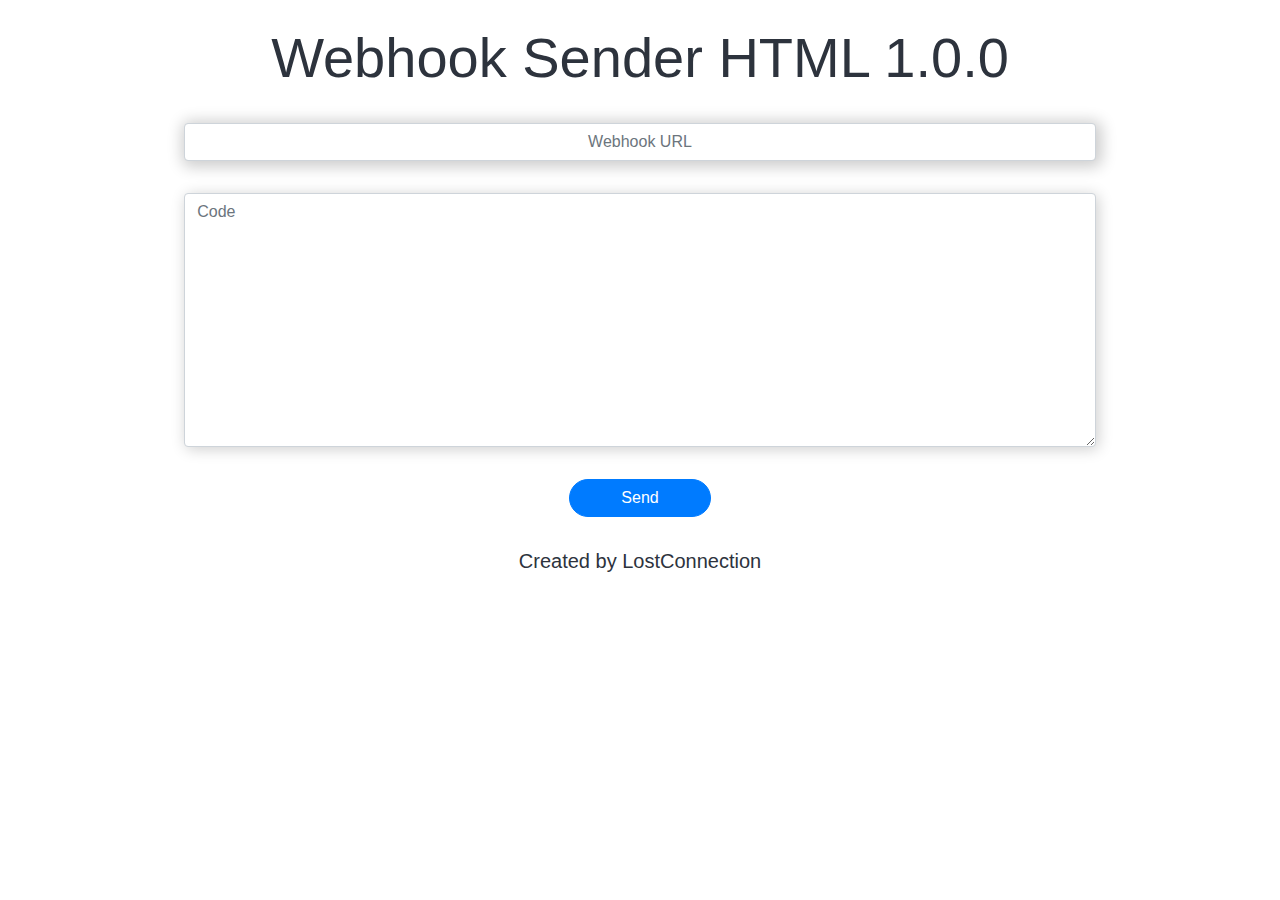
==== index.html @ ec2d2cef "Add files via upload" ====
<!DOCTYPE html>
<html>
   <head>
      <meta charset="utf-8" />
      <meta name="viewport" content="width=device-width, initial-scale=1" />
      <title>Webhook Sender HTML 1.0.0</title>
      <style type="text/css">
         body {
         font-family: helvetica, arial, sans-serif;
         margin: 2em;
         }
         .container {
         font-style: bold;
         color: #2d333d;
         text-align: center;
         }
         input {
         width: 10%;
         box-shadow: 2px 2px 15px 4px rgba(0, 0, 0, 0.20);
         text-align: center;
         }
         .txtarea {
         width: 50%;
         box-shadow: 2px 2px 15px 0px rgba(0, 0, 0, 0.20);
         }
         .mybtn {
         width: 13%;
         }
      </style>
      <script src="https://ajax.googleapis.com/ajax/libs/jquery/3.5.1/jquery.min.js"></script>
      <link rel="stylesheet" href="https://stackpath.bootstrapcdn.com/bootstrap/4.3.1/css/bootstrap.min.css" integrity="sha384-ggOyR0iXCbMQv3Xipma34MD+dH/1fQ784/j6cY/iJTQUOhcWr7x9JvoRxT2MZw1T" crossorigin="anonymous"
      <script src="https://cdnjs.cloudflare.com/ajax/libs/popper.js/1.14.7/umd/popper.min.js" integrity="sha384-UO2eT0CpHqdSJQ6hJty5KVphtPhzWj9WO1clHTMGa3JDZwrnQq4sF86dIHNDz0W1" crossorigin="anonymous"></script>
      <script src="https://stackpath.bootstrapcdn.com/bootstrap/4.3.1/js/bootstrap.min.js" integrity="sha384-JjSmVgyd0p3pXB1rRibZUAYoIIy6OrQ6VrjIEaFf/nJGzIxFDsf4x0xIM+B07jRM"crossorigin="anonymous"></script>
   </head>
   <body>
      <div>
         <h1 class="container mt-4 mb-4 display-4">Webhook Sender HTML 1.0.0</h1>
      </div>
      <div class="container d-grid gap-3">
         <div class="p-2 form-group">
            <input class="mx-auto form-control col-sm-10" id="url" type="url" placeholder="Webhook URL" />
         </div>
         <div class="p-2 form-group">
            <textarea class="mx-auto txtarea form-control col-sm-10" id="code" rows="10" placeholder="Code"></textarea>
         </div>
         <!--         <div class="p-2 form-group">
            <textarea class="mx-auto txtarea form-control col-sm-10" id="content" rows="2" placeholder="Content"></textarea>
            </div> -->
         <div class="p-2">
            <button id="btn" class="rounded-pill mb-4 mybtn btn btn-primary" </button>Send</button>
         </div>
      </div>
      <footer class="container">
         <h5>
            Created by LostConnection
         </h5>
      </footer>
      <script>
         $(document).ready(function () {
             $('#btn').click(function () {
                 /* 
                                 var xhr = new XMLHttpRequest();
                                 xhr.open("POST", $("#url").val(), true)
                                 xhr.setRequestHeader("Content-Type", "application/json")
                                 xhr.send(JSON.stringify(JSON.parse($("#code").val()))) */
                 $.ajax({
                     url: $("#url").val(),
                     type: "POST",
                     data: JSON.stringify(JSON.parse($("#code").val())),
                     complete: function () { alert("Success") },
                     headers: {
                         'Content-Type': 'application/json',
                     }
                 });
             });
         });
      </script>
   </body>
</html>
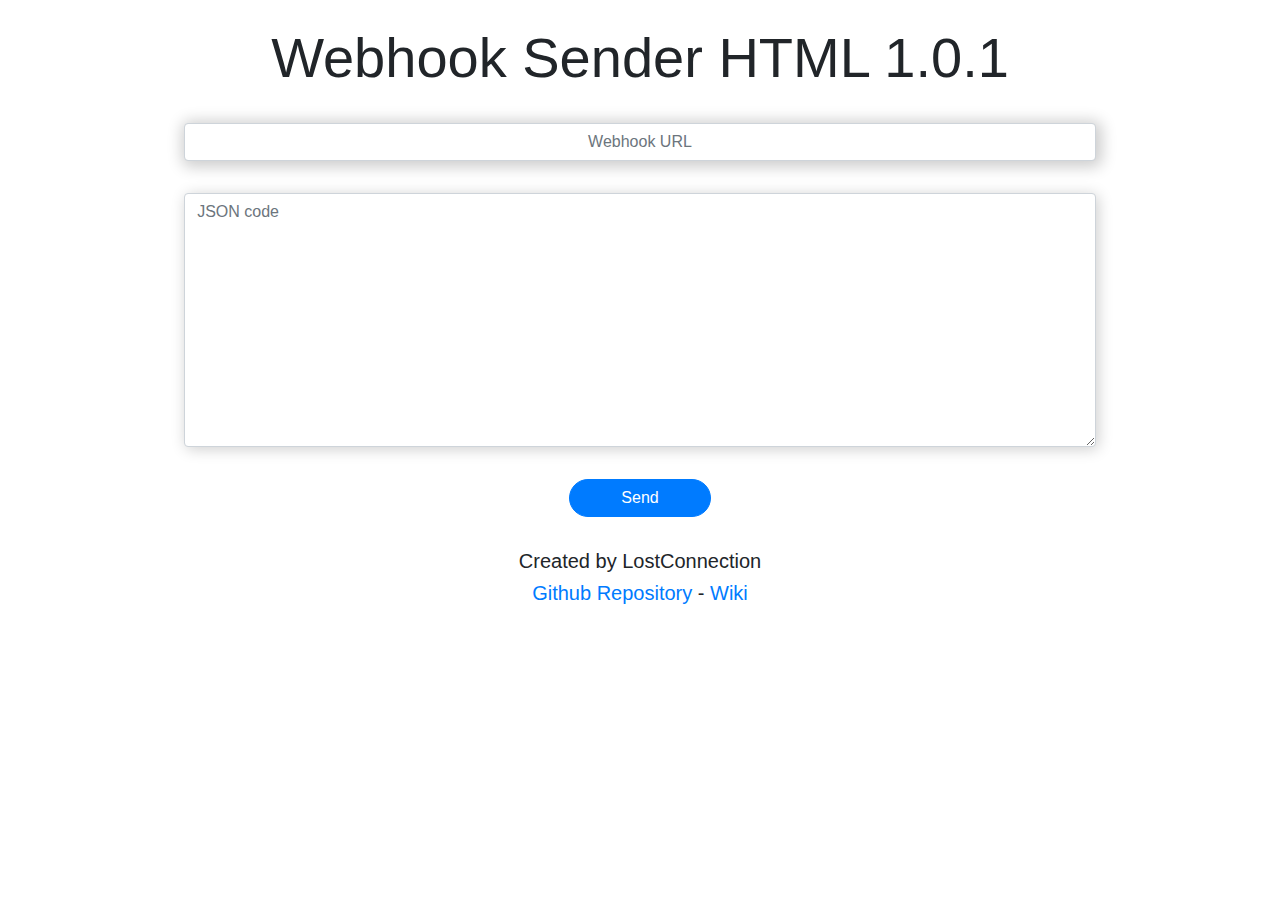
==== commit 9d4b6195: "Version 1.0.1" ====
--- a/index.html
+++ b/index.html
@@ -3,16 +3,11 @@
    <head>
       <meta charset="utf-8" />
       <meta name="viewport" content="width=device-width, initial-scale=1" />
-      <title>Webhook Sender HTML 1.0.0</title>
+      <title>Webhook Sender HTML 1.0.1</title>
       <style type="text/css">
          body {
          font-family: helvetica, arial, sans-serif;
          margin: 2em;
-         }
-         .container {
-         font-style: bold;
-         color: #2d333d;
-         text-align: center;
          }
          input {
          width: 10%;
@@ -22,9 +17,13 @@
          .txtarea {
          width: 50%;
          box-shadow: 2px 2px 15px 0px rgba(0, 0, 0, 0.20);
+         text-align: left;
          }
          .mybtn {
          width: 13%;
+         }
+         .txt-align {
+            text-align: center;
          }
       </style>
       <script src="https://ajax.googleapis.com/ajax/libs/jquery/3.5.1/jquery.min.js"></script>
@@ -34,35 +33,26 @@
    </head>
    <body>
       <div>
-         <h1 class="container mt-4 mb-4 display-4">Webhook Sender HTML 1.0.0</h1>
+         <h1 class="txt-align mt-4 mb-4 display-4">Webhook Sender HTML 1.0.1</h1>
       </div>
       <div class="container d-grid gap-3">
          <div class="p-2 form-group">
             <input class="mx-auto form-control col-sm-10" id="url" type="url" placeholder="Webhook URL" />
          </div>
          <div class="p-2 form-group">
-            <textarea class="mx-auto txtarea form-control col-sm-10" id="code" rows="10" placeholder="Code"></textarea>
+            <textarea class="mx-auto txtarea form-control col-sm-10" id="code" rows="10" placeholder="JSON code"></textarea>
          </div>
-         <!--         <div class="p-2 form-group">
-            <textarea class="mx-auto txtarea form-control col-sm-10" id="content" rows="2" placeholder="Content"></textarea>
-            </div> -->
-         <div class="p-2">
-            <button id="btn" class="rounded-pill mb-4 mybtn btn btn-primary" </button>Send</button>
+         <div class="txt-align p-2">
+            <button id="btn" class="rounded-pill mb-4 mybtn btn btn-primary " </button>Send</button>
          </div>
       </div>
-      <footer class="container">
-         <h5>
-            Created by LostConnection
-         </h5>
+      <footer class="txt-align container">
+         <h5>Created by LostConnection</h5>
+         <h5><a href="https://github.com/0LostConnection/Webhook-Sender-HTML">Github Repository</a> - <a href="https://github.com/0LostConnection/Webhook-Sender-HTML/wiki/">Wiki</a></h5>
       </footer>
       <script>
          $(document).ready(function () {
              $('#btn').click(function () {
-                 /* 
-                                 var xhr = new XMLHttpRequest();
-                                 xhr.open("POST", $("#url").val(), true)
-                                 xhr.setRequestHeader("Content-Type", "application/json")
-                                 xhr.send(JSON.stringify(JSON.parse($("#code").val()))) */
                  $.ajax({
                      url: $("#url").val(),
                      type: "POST",
